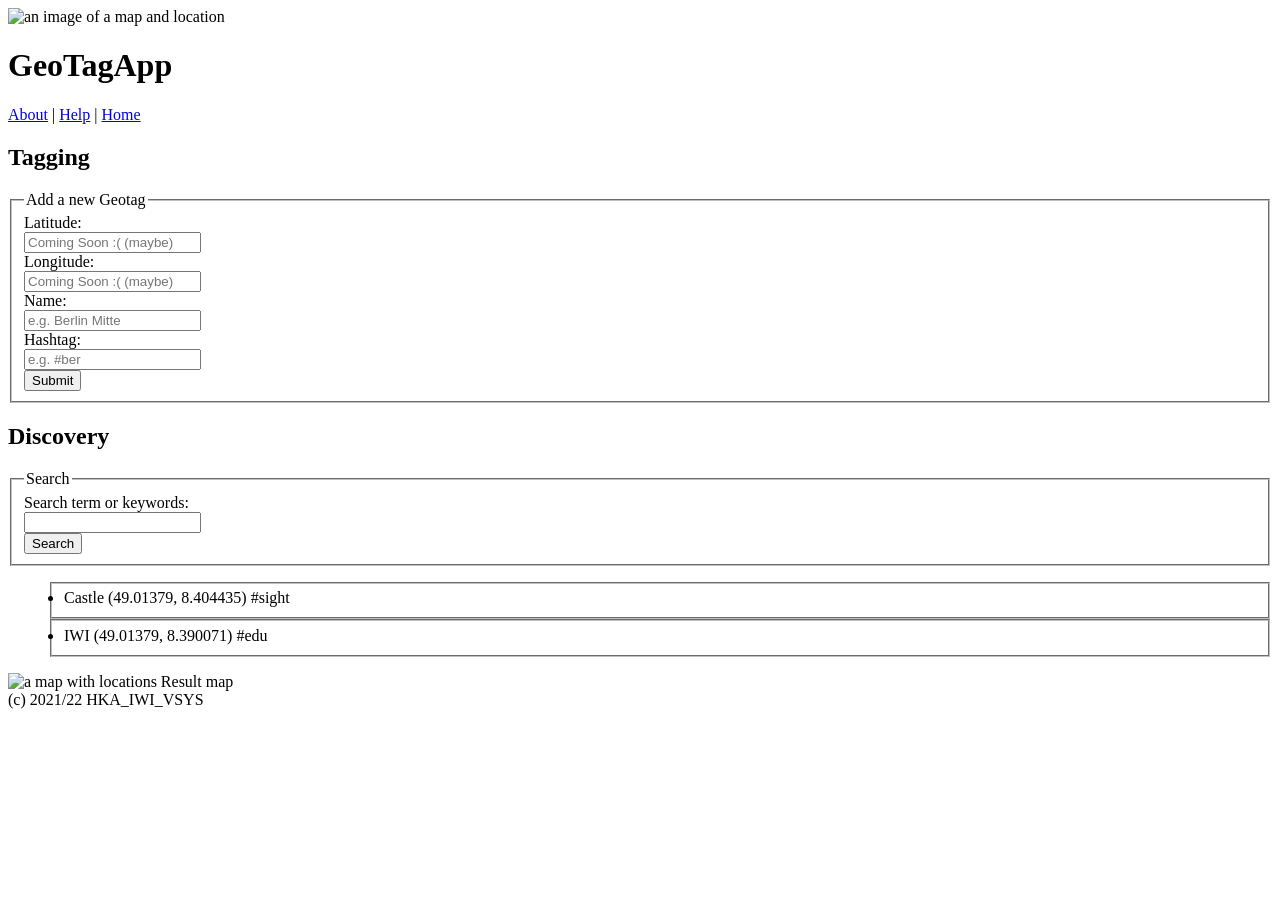
==== Aufgabe1/gta_v1/public/index.html @ 13976a36 "Update index.html HTML (unvollständig)" ====
<!DOCTYPE html>

<!-- File origin: VS1LAB A1a -->

<html lang="en">

<head>
    <meta charset="UTF-8">
    <meta name="viewport" content="width=device-width, initial-scale=1.0">
    <title>GeoTagApp</title>
    <link rel="stylesheet" href="./stylesheets/style.css" />
    <meta name="viewport" content="width=device-width, initial-scale=1.0">
</head>

<body>
    <header class="header">
        <img src="./images/location.png" class="header__image" alt="an image of a map and location">
        <h1 class="header__title">GeoTagApp</h1>
        <nav class="header__navigation">
            <a href="#">About</a> | <a href="#">Help</a> | <a href="/">Home</a>
        </nav>
    </header>


    <main class="main">
        <section class="main__tagging tagging">
            <h2>Tagging</h2>

            <!-- ############### VS1Lab 1a Form 1 Start -->
            <form id="tag-form" action="/tagging" method="post">
               
                <fieldset>
                    <legend>Add a new Geotag</legend>

                    <label for="latitude">Latitude:</label><br>
                    <input type="text" id="latitude" name="latitude" placeholder="Coming Soon :( (maybe)"><br>

                    <label for="longitude">Longitude:</label><br>
                    <input type="text" id="longitude" name="longitude" placeholder="Coming Soon :( (maybe)"><br>

                    <label for="name">Name:</label><br>
                    <input type="text" id="name" name="name" placeholder="e.g. Berlin Mitte"><br>

                    <label for="hashtag">Hashtag:</label><br>
                    <input type="text" id="hashtag" name="hashtag"  placeholder="e.g. #ber"><br>                                      

                    <input type="submit" value="Submit">
                </fieldset>


            </form>
            <!-- ############### VS1Lab 1a Form 1 End -->

        </section>

        <section class="main__discovery discovery">
            <h2 class="discovery__title">Discovery</h2>

            <!-- ############### VS1Lab 1a Form 2 Start -->
            <form class="discovery__search" id="discoveryFilterForm" action="/discovery" method="post">

                <fieldset>
                    <legend>Search</legend>

                    <label for="nameSearch">Search term or keywords:</label><br>
                    <input type="text" id="nameSearch" name="nameSearch"><br>                                     

                    <input type="submit" value="Search">
                </fieldset>
            </form>
            <!-- ############### VS1Lab 1a Form 2 End -->

            <div class="discovery__wrapper">
                <div class="discovery__taglist">
                    <ul class="discovery__results" id="discoveryResults">
                        <fieldset>
                        <li>Castle (49.01379, 8.404435) #sight</li>
                        </fieldset>

                        <fieldset>
                        <li>IWI (49.01379, 8.390071) #edu</li>
                        </fieldset>
                    </ul>
                </div>

                <div class="discovery__map">
                    <img src="./images/mapview.jpg" alt="a map with locations" id="mapView" />
                    <span>Result map</span>
                </div>
            </div>
        </section>

    </main>

    <footer class="footer">
        <span>(c) 2021/22 HKA_IWI_VSYS</span>
    </footer>
</body>

</html>
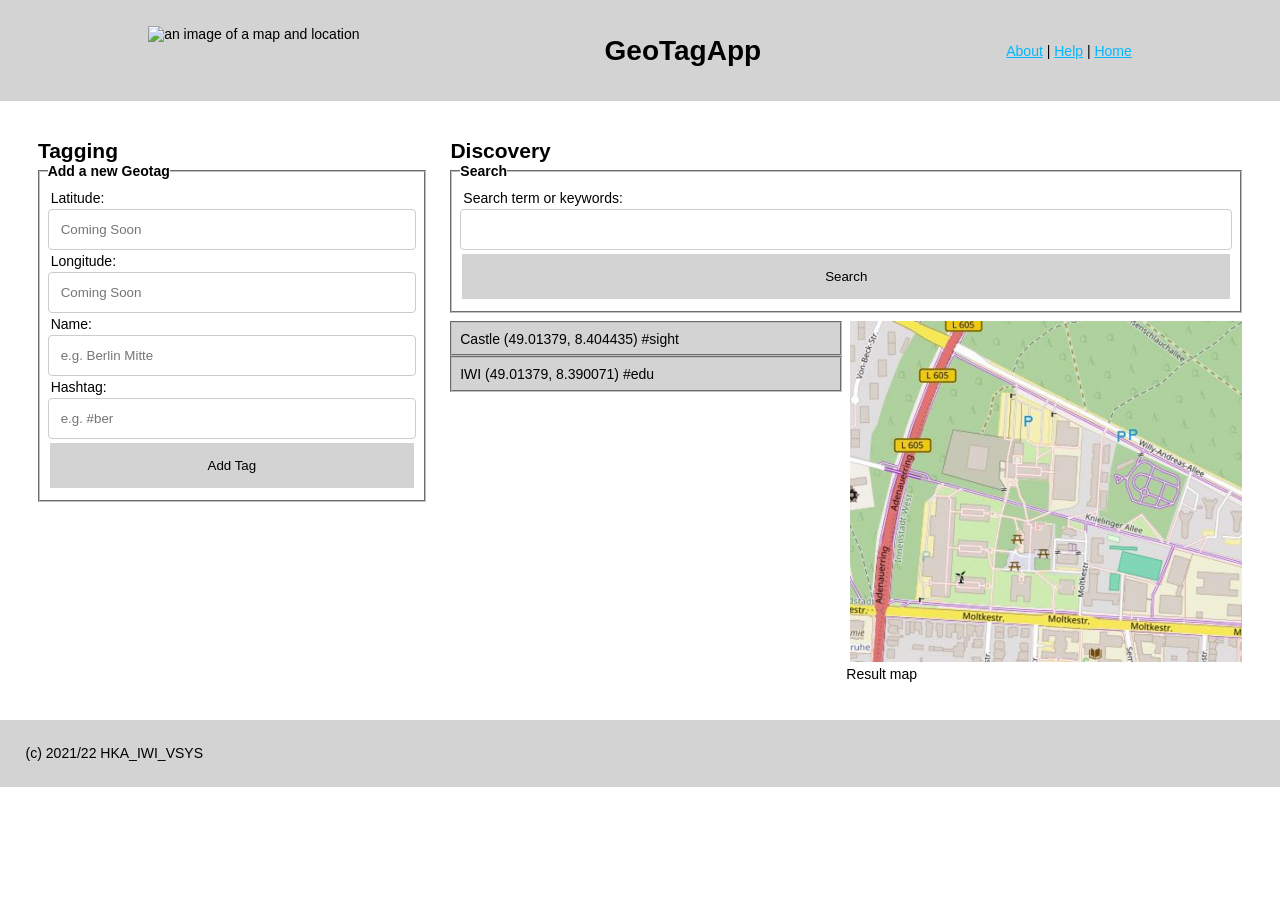
==== commit f3dc90d2: "Lucas Version" ====
--- a/Aufgabe1/gta_v1/public/index.html
+++ b/Aufgabe1/gta_v1/public/index.html
@@ -23,7 +23,7 @@
 
 
     <main class="main">
-        <section class="main__tagging tagging">
+        <section class="main__tagging tagging col-4">
             <h2>Tagging</h2>
 
             <!-- ############### VS1Lab 1a Form 1 Start -->
@@ -32,19 +32,19 @@
                 <fieldset>
                     <legend>Add a new Geotag</legend>
 
-                    <label for="latitude">Latitude:</label><br>
-                    <input type="text" id="latitude" name="latitude" placeholder="Coming Soon :( (maybe)"><br>
+                    <label for="latitude">Latitude:</label>
+                    <input type="text" id="latitude" name="latitude" placeholder="Coming Soon" pattern="^[0-9]*$" required>
 
-                    <label for="longitude">Longitude:</label><br>
-                    <input type="text" id="longitude" name="longitude" placeholder="Coming Soon :( (maybe)"><br>
+                    <label for="longitude">Longitude:</label>
+                    <input type="text" id="longitude" name="longitude" placeholder="Coming Soon" pattern="^[0-9]*$" required>
 
-                    <label for="name">Name:</label><br>
-                    <input type="text" id="name" name="name" placeholder="e.g. Berlin Mitte"><br>
+                    <label for="name">Name:</label>
+                    <input type="text" id="name" name="name" placeholder="e.g. Berlin Mitte" pattern="[A-Za-z]{0,10}" required>
 
-                    <label for="hashtag">Hashtag:</label><br>
-                    <input type="text" id="hashtag" name="hashtag"  placeholder="e.g. #ber"><br>                                      
+                    <label for="hashtag">Hashtag:</label>
+                    <input type="text" id="hashtag" name="hashtag"  placeholder="e.g. #ber" pattern="#?([a-zA-Z]{0,10})">                                      
 
-                    <input type="submit" value="Submit">
+                    <input type="submit" value="Add Tag">
                 </fieldset>
 
 
@@ -53,7 +53,7 @@
 
         </section>
 
-        <section class="main__discovery discovery">
+        <section class="main__discovery discovery col-8">
             <h2 class="discovery__title">Discovery</h2>
 
             <!-- ############### VS1Lab 1a Form 2 Start -->
@@ -62,8 +62,8 @@
                 <fieldset>
                     <legend>Search</legend>
 
-                    <label for="nameSearch">Search term or keywords:</label><br>
-                    <input type="text" id="nameSearch" name="nameSearch"><br>                                     
+                    <label for="nameSearch">Search term or keywords:</label>
+                    <input type="text" id="nameSearch" name="nameSearch">                                     
 
                     <input type="submit" value="Search">
                 </fieldset>
--- a/Aufgabe1/gta_v1/public/stylesheets/style.css
+++ b/Aufgabe1/gta_v1/public/stylesheets/style.css
@@ -0,0 +1,271 @@
+/*
+  File origin: VS1LAB A1b  
+
+  CSS style is BEM. Classes used for CSS, IDs for JavaScript querying (future use).
+  CSS variables used for clarity and themability (e.g. through SSR). 
+  Inherited box sizing used for ease of including 3rd party content-box components.
+*/
+
+/* Global styling */
+
+html {
+  box-sizing: border-box;
+}
+
+* {
+  margin: 0;
+  padding: 0;
+
+  /* This approach prevents issues with 3rd party content-box components */
+  box-sizing: inherit;
+}
+
+
+/* Variables (example: see declaration for "a" below) */
+
+:root {
+  --link-color: #00B7FF;
+  --background-color: #efefef;
+  --border-color: #cdcdcd;
+  --gray-color: #666;
+}
+
+
+/* HTML element styles */
+
+body {
+  font: 14px "Lucida Grande", Helvetica, Arial, sans-serif;
+  display: flex;
+  flex-direction: column;
+  min-height: 100vh;
+}
+
+a {
+  color: var(--link-color);
+}
+
+/* ### TODO ### Styles for other HTML elements */
+
+/* ... your code here ... */
+
+
+/* Grid styles (no changes required) */
+
+.row {
+  width: 100%;
+  display: flex;
+  justify-content: space-between;
+  flex: 1;
+}
+
+.col-1 {
+  width: calc(8.33% - 1rem);
+}
+
+.col-2 {
+  width: calc(16.66% - 1rem);
+}
+
+.col-3 {
+  width: calc(25% - 1rem);
+}
+
+.col-4 {
+  width: calc(33.33% - 1rem);
+}
+
+.col-5 {
+  width: calc(41.66% - 1rem);
+}
+
+.col-6 {
+  width: calc(50% - 1rem);
+}
+
+.col-7 {
+  width: calc(58.33% - 1rem);
+}
+
+.col-8 {
+  width: calc(66.66% - 1rem);
+}
+
+.col-9 {
+  width: calc(75% - 1rem);
+}
+
+.col-10 {
+  width: calc(83.33% - 1rem);
+}
+
+.col-11 {
+  width: calc(91.66% - 1rem);
+}
+
+.col-12 {
+  width: calc(100% - 1rem);
+}
+
+
+/* ### TODO ### Styles for Header Component */
+
+/* ... your code here ... */
+.header {
+  flex-direction: row;
+  display:flex;
+  justify-content: space-around;
+  align-items: center;
+  padding: 2%;
+  background-color: lightgrey;
+}
+
+.header__image{
+  height:50px;
+  width:auto;
+}
+
+
+/* ### TODO ### Styles for Main Component */
+
+/* ... your code here ... */
+.main {
+  display:flex;
+  flex-direction: row;
+  margin:2%;
+  height:100%;
+}
+
+.main label{
+  margin:3px;
+}
+
+.main input[type=text], select, textarea {
+    width: 100%;
+    padding: 12px;
+    border: 1px solid #ccc;
+    border-radius: 4px;
+    resize: vertical;
+}
+
+.main fieldset{
+  display:flex;
+  flex-direction:column;
+  list-style-type:none;
+}
+
+.main__tagging{
+  margin:1%;
+}
+
+.main__tagging fieldset{
+  padding:2%;
+}
+
+.main__tagging fieldset legend{
+  font-weight: bold;
+}
+
+.main__tagging fieldset input[type=submit]{
+  background-color: lightgrey;
+  border: none;
+  color: black;
+  padding: 15px 30px;
+  margin: 4px 2px;
+  cursor: pointer;
+}
+
+.main__discovery{
+  display: flex;
+  flex-direction: column;
+  list-style-type: none;
+  flex-wrap: wrap;
+  margin:1%;
+}
+
+.main__discovery fieldset input[type=submit]{
+  background-color: lightgrey;
+  border: none;
+  color: black;
+  padding: 15px 30px;
+  margin: 4px 2px;
+  cursor: pointer;
+}
+
+.main__discovery .discovery__wrapper{
+  display: flex;
+  flex-direction:row;
+}
+
+
+
+
+/* ### TODO ### Styles for Tagging component */
+
+/* ... your code here ... */
+
+/* ### TODO ### Styles for Discovery component */
+
+/* ... your code here ... */
+.discovery__wrapper .discovery__map{
+  flex-direction: column;
+  display: flex;
+}
+
+.discovery__search fieldset{
+  padding:1%;
+}
+
+.discovery__search fieldset legend{
+  font-weight:bold;
+}
+
+.discovery__taglist{
+  min-width:50%;
+  margin-top: 2%;
+}
+.discovery__results{
+  margin:1% 1% 1% 0;
+  background-color: lightgrey;
+}
+
+.discovery__results fieldset{
+  padding:2%;
+}
+.discovery__map img{
+  max-width:200%;
+  min-width: 50%;
+  margin:5% 0 1% 1%;
+}
+
+/* ### TODO ### Styles for Footer Component */
+
+/* ... your code here ... */
+.footer{
+  padding: 2%;
+  background-color: lightgrey;
+  position:relative;
+  width:100%;
+}
+
+/* ### TODO ### Media Queries */
+
+/* ... your code here ... */
+@media only screen and (max-width: 600px) {
+  .header {
+    flex-direction: column;
+    width:100%;
+  }
+  .main{
+    flex-direction:column;
+    width:100%;
+  }
+  .main__discovery{
+    width:100%;
+  }
+  .main__tagging{
+    width: 100%;
+  }
+  .footer{
+    width: 100%;
+  }
+}
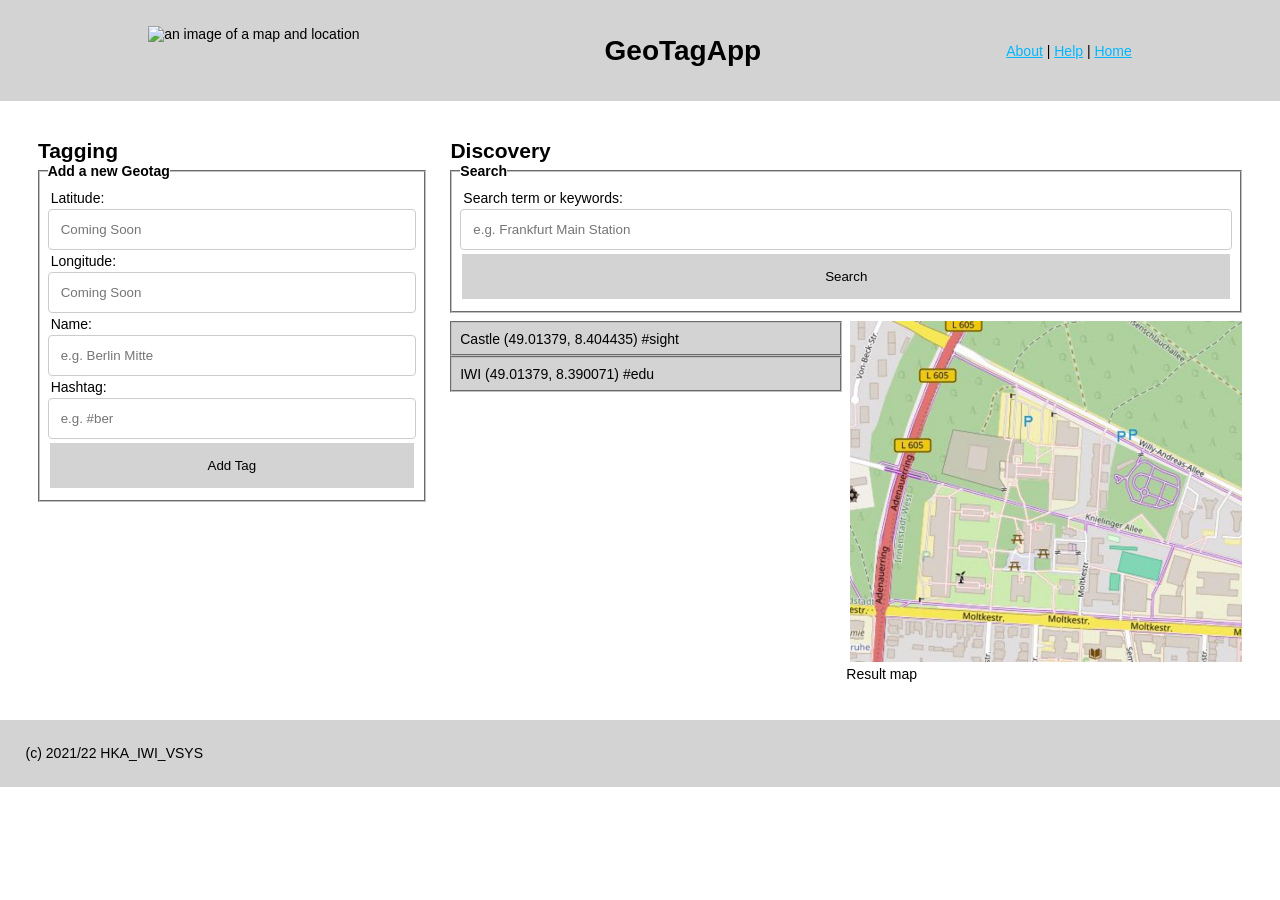
==== commit 2b8a57bc: "Kleine Änderungen -Platzhalter für Discovery -Versteckte Eingaben für lat und  lon im Discovery Feld" ====
--- a/Aufgabe1/gta_v1/public/index.html
+++ b/Aufgabe1/gta_v1/public/index.html
@@ -33,10 +33,10 @@
                     <legend>Add a new Geotag</legend>
 
                     <label for="latitude">Latitude:</label>
-                    <input type="text" id="latitude" name="latitude" placeholder="Coming Soon" pattern="^[0-9]*$" required>
+                    <input type="text" id="latitude" name="latitude" placeholder="Coming Soon" pattern="^[0-9.]*$" required > <!-- disabled? -->
 
                     <label for="longitude">Longitude:</label>
-                    <input type="text" id="longitude" name="longitude" placeholder="Coming Soon" pattern="^[0-9]*$" required>
+                    <input type="text" id="longitude" name="longitude" placeholder="Coming Soon" pattern="^[0-9.]*$" required > <!-- disabled? -->
 
                     <label for="name">Name:</label>
                     <input type="text" id="name" name="name" placeholder="e.g. Berlin Mitte" pattern="[A-Za-z]{0,10}" required>
@@ -63,7 +63,12 @@
                     <legend>Search</legend>
 
                     <label for="nameSearch">Search term or keywords:</label>
-                    <input type="text" id="nameSearch" name="nameSearch">                                     
+                    <input type="text" id="nameSearch" placeholder="e.g. Frankfurt Main Station" name="nameSearch">
+
+                     <!-- The Values will probably be made available through the gps later? -->
+                    <input type="hidden" id="current_longitude" name="current_longitude" value="Not_Available_Yet">
+                    <input type="hidden" id="current_latitude" name="current_latitude" value="Not_Available_Yet">
+                
 
                     <input type="submit" value="Search">
                 </fieldset>
